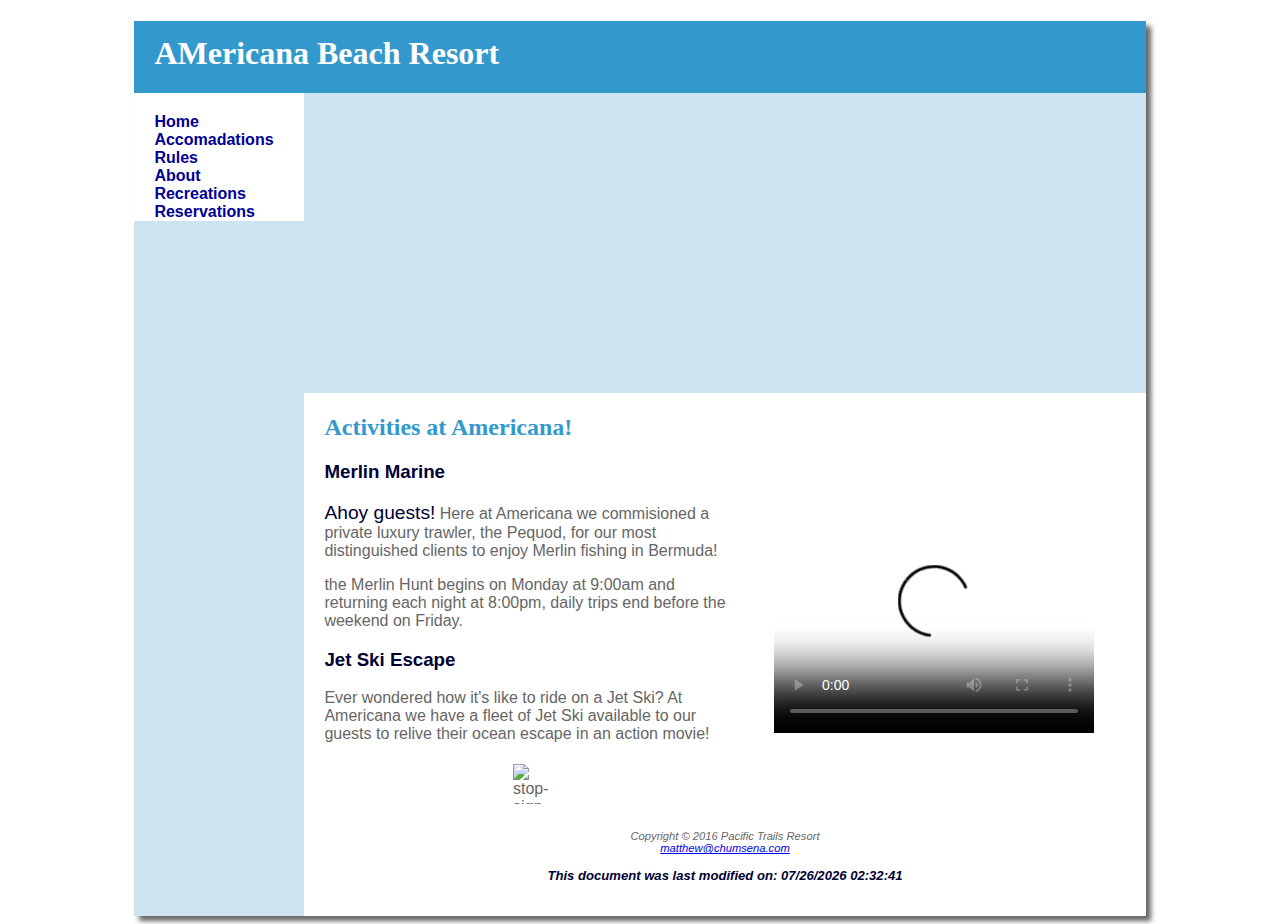
==== activities.html @ 2f9ab7de "Add files via upload" ====
<!DOCTYPE html>
<html lang="en">
<head>
    <title>Recreations</title>
<meta charset="utf-8">
<meta name="viewport" content="width=device-width, initial-scale=1.0">
<!--[if lt IE 9]>
<script src="http://html5shim.googlecode.com/svn/trunk/html5.js">
</script>
<![endif]-->
<link href="pacific.css" type="text/css" rel="stylesheet">
         <link rel="icon" href="/images/canary-island-date.png">

</head>
<body>
<div id="wrapper">
<header>
    <h1>AMericana Beach Resort </h1>
</header>
    <nav>
    <ul>
       <li><a href="index.html">Home</a></li> 
        <li><a href="accomadations.html">Accomadations</a></li>
        <li><a href="shop.html">Rules</a></li>
        <li><a href="about.html">About</a></li>
        <li><a href="activities.html">Recreations</a></li>
        <li><a href="reservations.html">Reservations</a></li> 
    </ul>
    </nav>
<div id="activities"></div>
    <main>
    <h2>Activities at Americana!</h2>
         <video controls="controls" poster="images/marlinfishing.jpg" width="320" height="240">
            <source src="videos/1100lb%20Blue%20Marlin%20Fishing%20GOLD%20COAST.mp4" type="video/mp4">
            <embed type="application/x-shockwave-flash"
                src="pacific11/pacific.swf" quality="high" width="320" height="240" 
                title="Merlin Fishing">
        </video>     
        <h3>Merlin Marine</h3>
        <p><span class="resort">Ahoy guests!</span> Here at Americana we commisioned a private luxury trawler, the Pequod, for our most distinguished clients to enjoy Merlin fishing in Bermuda!</p>
    <p>the Merlin Hunt begins on Monday at 9:00am and returning each night at 8:00pm, daily trips end before the weekend on Friday.
        <h3>Jet Ski Escape</h3>
        <p>Ever wondered how it's like to ride on a Jet Ski? At Americana we have a fleet of Jet Ski available to our guests to relive their ocean escape in an action movie!</p>
        <img src="images/volleyball.jpg" alt="stop-sign" height="50" width="50">
    </main>
    <footer>
    Copyright &copy; 2016 Pacific Trails Resort
        <br>
        <a href="mailto:mchumsena6@gmail.com">matthew@chumsena.com</a>
           <h3>This document was last modified on:
        <script>document.write(document.lastModified);</script></h3>
    </footer>
    </div>
</body>
</html>
---- pacific.css ----
Body {
    background-color: #FFFFFF;
    color: #666666;
    font-family: Verdana, Arial, sans-serif;
    background-image: url(images/almond-background.jpg)
}

header {
    background-color: #3399CC;
    color: #FFFFFF;
    font-family: Georgia, serif;
}

h1 {
    line-height: 200%;
    background-repeat: no-repeat;
    background-position: right;
    padding-left: 20px;
    height: 72px;
    margin-bottom: 0;
}

nav {
    font-weight: bold;
    padding: 5px;
    float: left;
    width: 170px;
    padding-top: 20px;
    padding-right: 5px;
    padding-bottom: 0px;
    padding-left: 20px;
    background-color: #FFFFFF;
}

h2 {
    color: #3399CC;
    font-family: Georgia, serif
}

dt {
    color: #000033;
    font-weight: bold;
}

.resort {
    color: #000033;
    font-size: 1.2em;
}

footer {
    font-size: .70em;
    font-style: italic;
    text-align: center;
    padding: 20px;
    margin-left: 170px;
    background-color: #FFFFFF;

}

#wrapper {
    width: 80%;
    margin-left: auto;
    margin-right: auto;
    background-color: #cce4f0;
    min-width: 700px;
    max-width: 1024px;
    box-shadow: 5px 5px 5px
}

h3 {
    color: #000033;
}

main {
    padding-left: 20px;
    padding-right: 20px;
    display: block;
    background-color: #FFFFFF;
    margin-left: 170px;
    padding-top: 1px;
    padding-bottom: 1px;
}
#home {
    height: 300px;
    background-image: url(images/lifeguard-stand.jpg);
    background-size: 100% 100%;
    background-repeat: no-repeat;
    margin-left: 170px;
}
#reservation{
    height: 300px;
    background-image: url(images/RGIHKO_Beach_Bungalows2.jpg);
    background-size: 100% 100%;
    background-repeat: no-repeat;
    margin-left: 170px;
}

#bungalows {
    height: 300px;
    background-image: url(/images/beaches-sea-paradise-evening-ocean-lights-waters-beautiful-water-bungalow-resort.jpg);
    background-size: 100% 100%;
    background-repeat: no-repeat;
    margin-left: 170px;
}

#activities{
    height: 300px;
    background-image: url(/images/merlin-fishing.jpg);
    background-size: 100% 100%;
    background-repeat: no-repeat;
    margin-left: 170px;
}
#about{
    height: 300px;
    background-image: url(images/hotel-has-its-own-beach.jpg);
    background-size: 100% 100%;
    background-repeat: no-repeat;
    margin-left: 170px;
}
#shop{
    height: 300px;
    background-image: url(images/beach-shop.jpg);
    background-size: 100% 100%;
    background-repeat: no-repeat;
    margin-left: 170px;
}
img {
    display:block; margin: 0 auto; padding: 5px;
}

nav a {
    text-decoration: none;
}

* {
    box-sizing: border-box;
}

nav a:link {
    color: #000095;
}

nav a:visited {
    color: #344873;
}

nav a:hover {
    color: #FFFFFF;
}

nav ul {
    list-style-type: none;
    margin: 0;
    padding-left: 0px;
}

header,
nav,
main,
footer {
    display: block;
}

#mobile {
    display: none;
}

#desktop {
    display: inline;
}

@media only screen and (max-width: 1024px) {
    body {
        margin: 0;
        padding: 0;
        background-image: none;}
    #wrapper {
        width: auto;
        min-width: 0;
        margin: 0;
        box-shadow: none;    }
    
    h1 {margin: 0;}
    nav {float: none; width: auto; padding: 0.5em;}
    nav li {display: inline-block;}
    nav a {padding: 1.0em;}
    main {padding: 1.0em; margin-left: 0; font-size: 90%;}
    footer {margin: 0;}
    #homehero, #yurthero, #trailhero {margin-left: 0;}
}

@media only all and (max-width: 768px) {
    h1 {height: 100%; font-size: 1.5em; padding-left: 0.3em;}
    nav {padding: 0;}
    nav a {display: block; padding: 0.2em; font-size: 1.3em; border-bottom: 1px; border-bottom-color: #330000;}
    nav ul {margin: 0; padding: 0;}
    nav li {display: block; margin: 0; padding: 0;}
    main {padding-top: 0.1em; padding-right: 0.6em; padding-bottom: 0.1em; padding-left: 0.4em;}
    #homehero, #yurthero, #trailhero {display: none;}
    footer {padding: 0;}
    #mobile { display: inline; }
    #desktop { display: none; }
    
}

table{
    margin: auto; border: 1px solid #3399cc; width: 90%; border-collapse: collapse;
}
td, th {
    padding: 5px; border: 1px solid #3399cc;
}
td {
    text-align: center;
}
.text {
    text-align: left;
}
tr:nth-of-type(even) { background-color: #F5FAFC; }
label {
    float: left; display: block; width: 8em; padding-right: 1em;
}
input, textarea{
    display: block; margin-bottom: 1em;
}
#mysubmit{
    margin-right: 10em;
}
video, embeded, audio,article {
    float: right; margin: 2em;
}
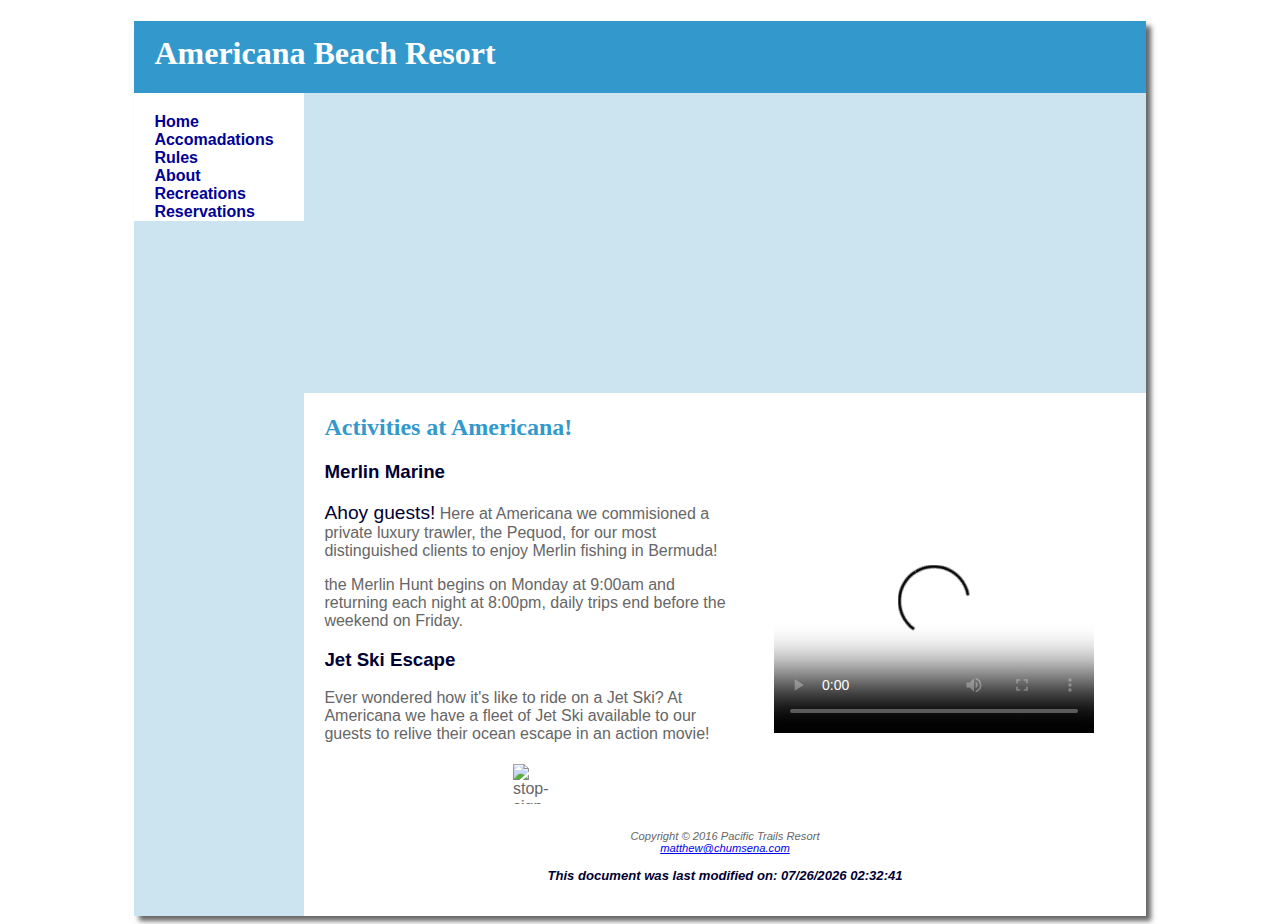
==== commit d03dc9fe: "Add files via upload" ====
--- a/activities.html
+++ b/activities.html
@@ -15,7 +15,7 @@
 <body>
 <div id="wrapper">
 <header>
-    <h1>AMericana Beach Resort </h1>
+    <h1>Americana Beach Resort </h1>
 </header>
     <nav>
     <ul>
